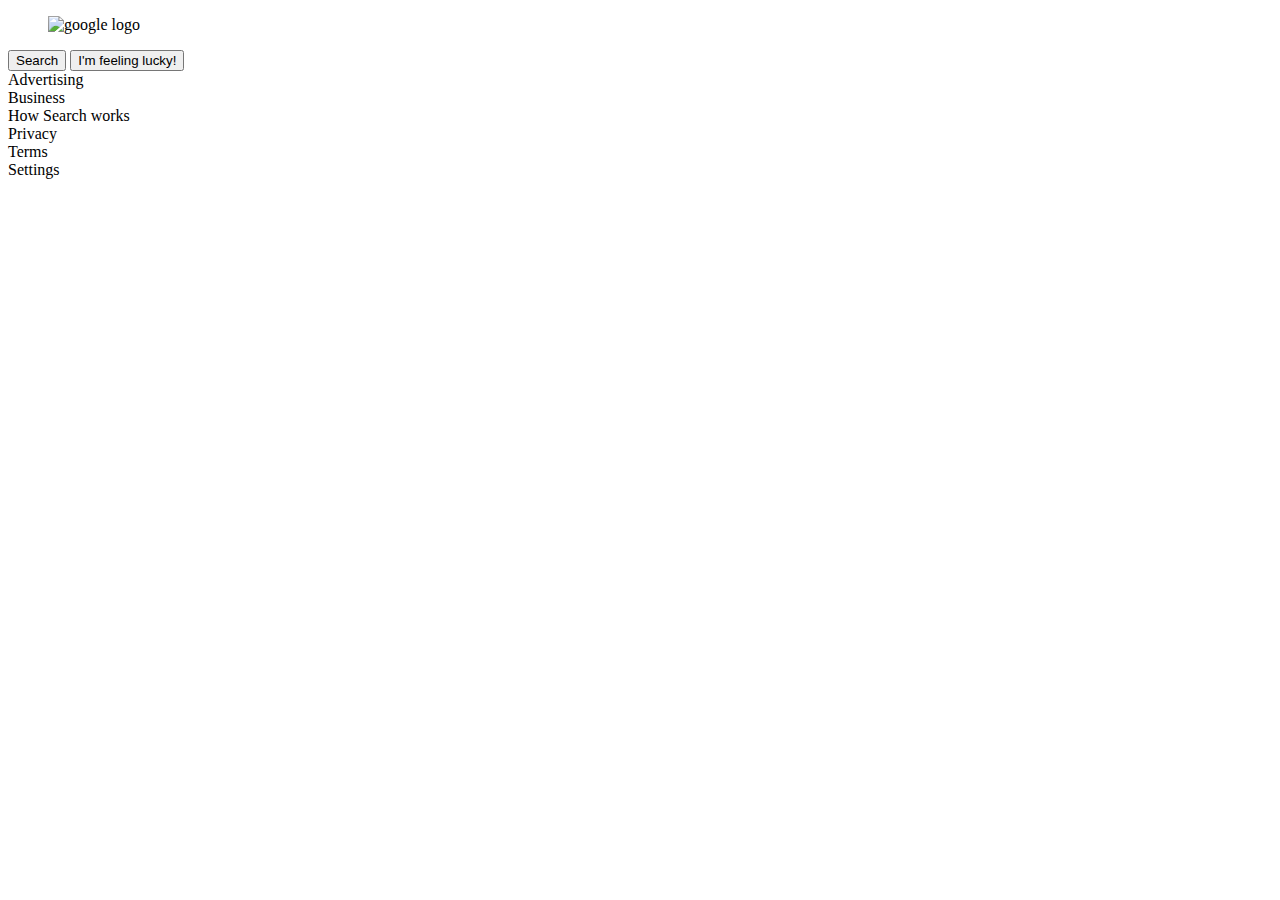
==== index.html @ 866ecb9e "add basic html hierarchy and link to style.css" ====
<html>
    <link rel="stylesheet" href="style.css">
<head>
    <title>My GOOGLE site</title>
</head>
<body>
<figure id="logo">
    <img id="logo-img" src="https://www.google.com/images/branding/googlelogo/1x/googlelogo_color_272x92dp.png" alt="google logo">
</figure>
<div id="buttons">
    <button id="search">Search</button>
<button id="lucky">I'm feeling lucky!</button>
</div>
<footer id="footer">
    <div id="f1">Advertising</div>
    <div id="f2">Business</div>
    <div id="f3">How Search works</div>
    <div id="f4">Privacy</div>
    <div id="f5">Terms</div>
    <div id="f6">Settings</div>
</footer>
</body>
</html>
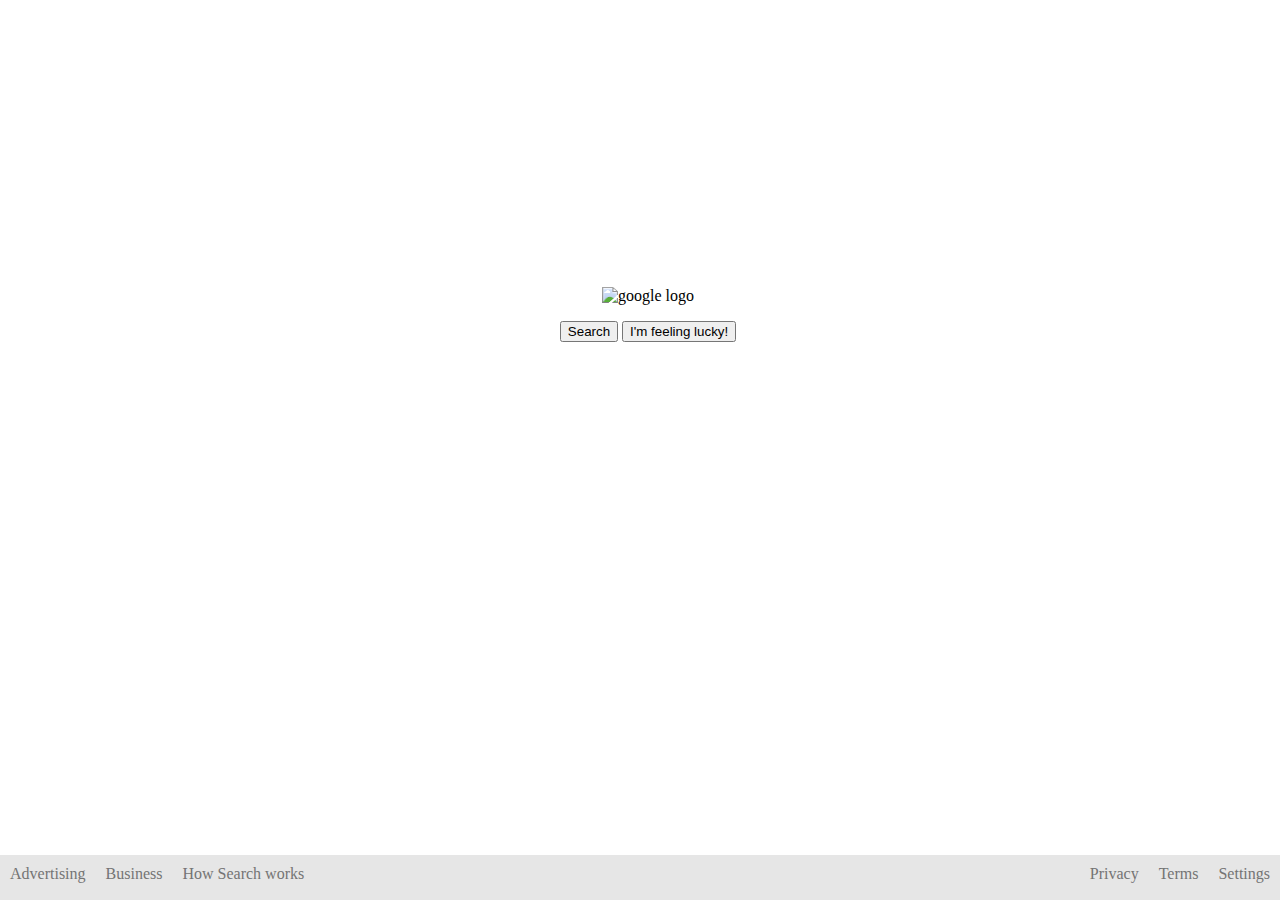
==== commit d4a41078: "Adds CSS grid layout to body" ====
--- a/index.html
+++ b/index.html
@@ -3,7 +3,8 @@
 <head>
     <title>My GOOGLE site</title>
 </head>
-<body>
+<body id="body">
+<div id="white-top"></div>
 <figure id="logo">
     <img id="logo-img" src="https://www.google.com/images/branding/googlelogo/1x/googlelogo_color_272x92dp.png" alt="google logo">
 </figure>
@@ -11,13 +12,19 @@
     <button id="search">Search</button>
 <button id="lucky">I'm feeling lucky!</button>
 </div>
-<footer id="footer">
-    <div id="f1">Advertising</div>
-    <div id="f2">Business</div>
-    <div id="f3">How Search works</div>
-    <div id="f4">Privacy</div>
-    <div id="f5">Terms</div>
-    <div id="f6">Settings</div>
+<div id="white-bot"></div>
+<footer class="footer">
+    <div class="f-div1" id="f-left">
+        <div class="f-div2" id="f1">Advertising</div>
+        <div class="f-div2" id="f2">Business</div>
+        <div class="f-div2" id="f3">How Search works</div>
+    </div>
+    <div class="f-div1" id="f-center"></div>
+    <div class="f-div1" id="f-right">
+        <div class="f-div2" id="f4">Privacy</div>
+        <div class="f-div2" id="f5">Terms</div>
+        <div class="f-div2" id="f6">Settings</div>
+    </div>
 </footer>
 </body>
 </html>--- a/style.css
+++ b/style.css
@@ -0,0 +1,52 @@
+.footer {
+    background-color: #e6e6e6;
+    position: fixed;
+    bottom: 0;
+    right: 0;
+    width: 100%;
+    height: 5%;
+    min-height: 30px;
+    display: flex;
+    flex-direction: row;
+    justify-content: space-between;
+}
+
+.f-div1 {
+    display: flex;
+    flex-direction: row;
+}
+
+.f-div2 {
+    padding: 10 10 10 10;
+    font-weight: 150;
+    color: #747474;
+}
+
+.f-div2:hover {
+    text-decoration: underline;
+}
+
+
+#body {
+    height: 100%;
+    width: 100%;
+    display: grid;
+    grid-template-rows: 1fr auto 30px 30px 2fr;
+    justify-content: center;
+    justify-items: center;
+    grid-template-areas: "white-top"
+                         "logo"
+                         "search-bar"
+                         "buttons"
+                         "white-bot"
+}
+
+
+#logo {
+    width: 300px;
+    display: flex;
+    flex-direction: column;
+    justify-content: center;
+    align-items: center;
+    grid-area: logo;
+}
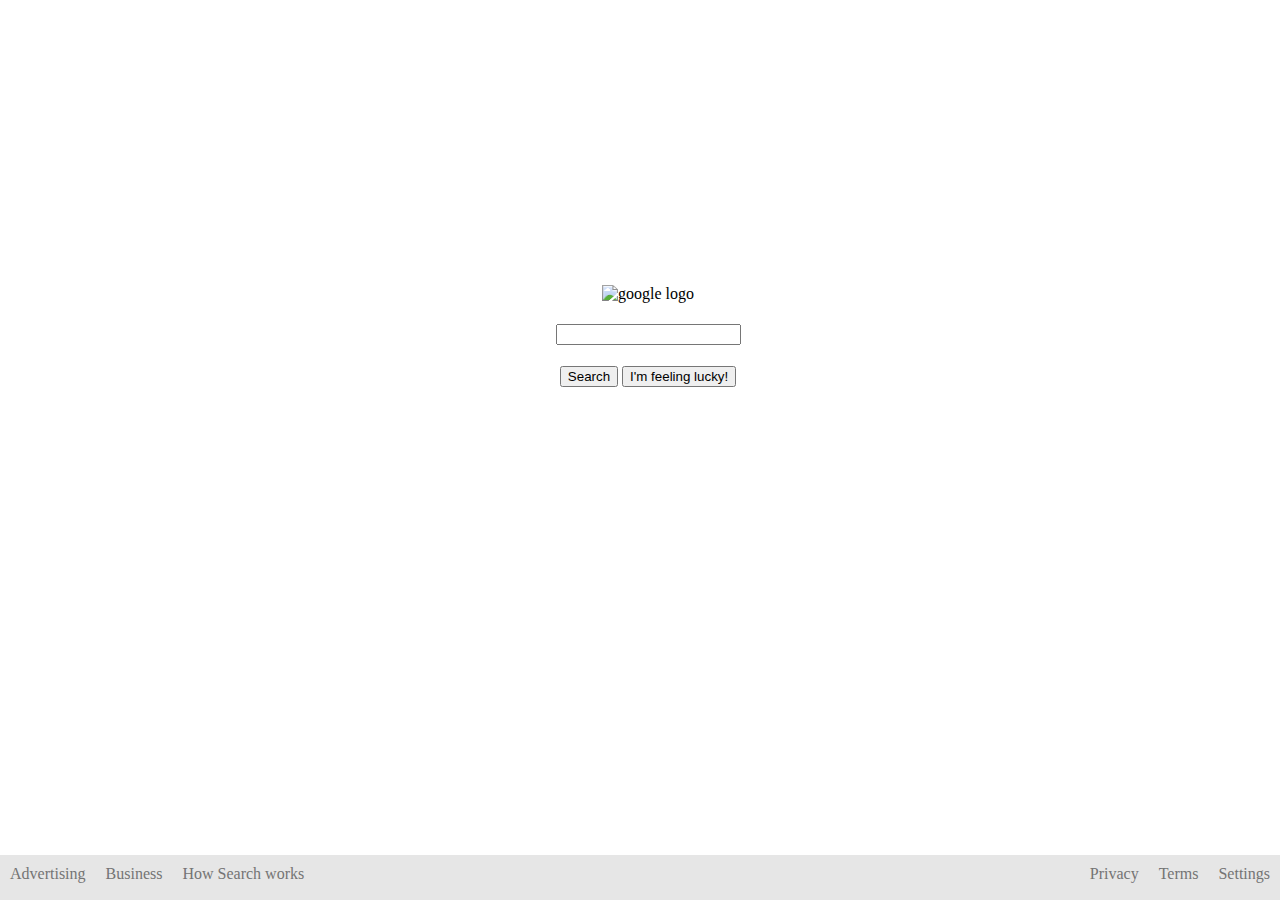
==== commit 53d44df2: "Add search-bar and modify grid-row sizes" ====
--- a/index.html
+++ b/index.html
@@ -8,6 +8,9 @@
 <figure id="logo">
     <img id="logo-img" src="https://www.google.com/images/branding/googlelogo/1x/googlelogo_color_272x92dp.png" alt="google logo">
 </figure>
+<form id="search-bar">
+    <input>
+</form>
 <div id="buttons">
     <button id="search">Search</button>
 <button id="lucky">I'm feeling lucky!</button>
--- a/style.css
+++ b/style.css
@@ -31,7 +31,7 @@
     height: 100%;
     width: 100%;
     display: grid;
-    grid-template-rows: 1fr auto 30px 30px 2fr;
+    grid-template-rows: 1fr auto auto auto 2fr;
     justify-content: center;
     justify-items: center;
     grid-template-areas: "white-top"
@@ -50,3 +50,8 @@
     align-items: center;
     grid-area: logo;
 }
+
+#search-bar {
+    padding: 5 0 5 0;
+    display: flex;
+}
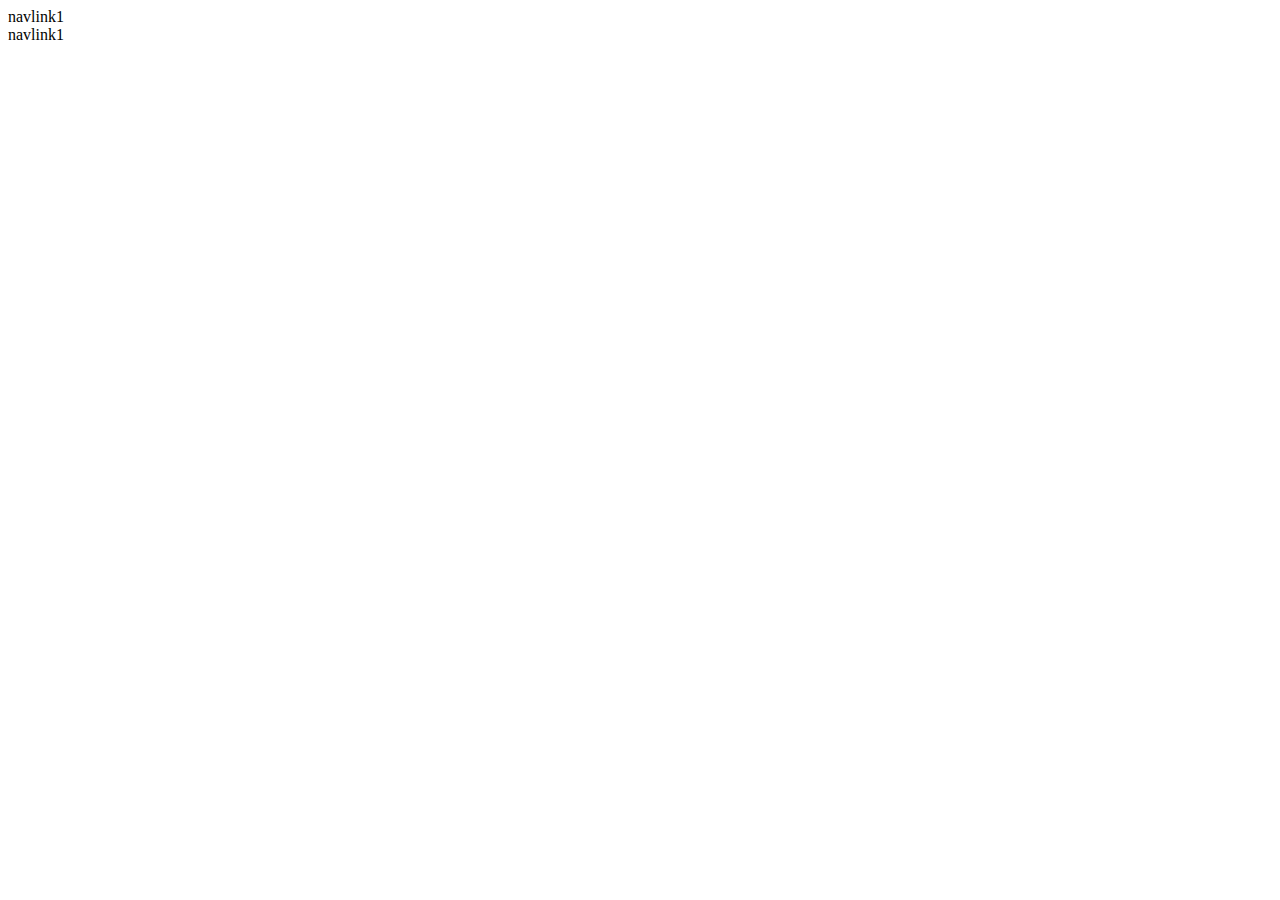
==== commit a94f95ec: "start from scratch" ====
--- a/index.html
+++ b/index.html
@@ -1,33 +1,22 @@
+<!DOCTYPE html>
 <html>
     <link rel="stylesheet" href="style.css">
+
 <head>
     <title>My GOOGLE site</title>
 </head>
-<body id="body">
-<div id="white-top"></div>
-<figure id="logo">
-    <img id="logo-img" src="https://www.google.com/images/branding/googlelogo/1x/googlelogo_color_272x92dp.png" alt="google logo">
-</figure>
-<form id="search-bar">
-    <input>
-</form>
-<div id="buttons">
-    <button id="search">Search</button>
-<button id="lucky">I'm feeling lucky!</button>
-</div>
-<div id="white-bot"></div>
-<footer class="footer">
-    <div class="f-div1" id="f-left">
-        <div class="f-div2" id="f1">Advertising</div>
-        <div class="f-div2" id="f2">Business</div>
-        <div class="f-div2" id="f3">How Search works</div>
-    </div>
-    <div class="f-div1" id="f-center"></div>
-    <div class="f-div1" id="f-right">
-        <div class="f-div2" id="f4">Privacy</div>
-        <div class="f-div2" id="f5">Terms</div>
-        <div class="f-div2" id="f6">Settings</div>
-    </div>
-</footer>
+
+<body>
+    <header class="navbar">
+        <div>
+            <div style="margin-left:auto;margin-right:auto;">
+            navlink1
+            </div>
+            <div style="margin-left:auto;margin-right:auto;">
+                navlink1
+            </div>
+        </div>
+    </header>
 </body>
+
 </html>--- a/style.css
+++ b/style.css
@@ -8,6 +8,7 @@
     min-height: 30px;
     display: flex;
     flex-direction: row;
+    flex-wrap: wrap;
     justify-content: space-between;
 }
 
@@ -26,10 +27,24 @@
     text-decoration: underline;
 }
 
+.button {
+    
+    border-radius: 5px;
+    background-color: #e6e6e6;
+    color: #747474;
+    border-color: #ffffff;
+    
+}
+
+.button:hover {
+    color: #000000;
+    border-color: #000000;
+}
+
 
 #body {
-    height: 100%;
-    width: 100%;
+    height: 95%;
+    width: 98%;
     display: grid;
     grid-template-rows: 1fr auto auto auto 2fr;
     justify-content: center;
@@ -54,4 +69,7 @@
 #search-bar {
     padding: 5 0 5 0;
     display: flex;
+    flex-direction: column;
+    min-width: 300px;
+    width: 30%;
 }
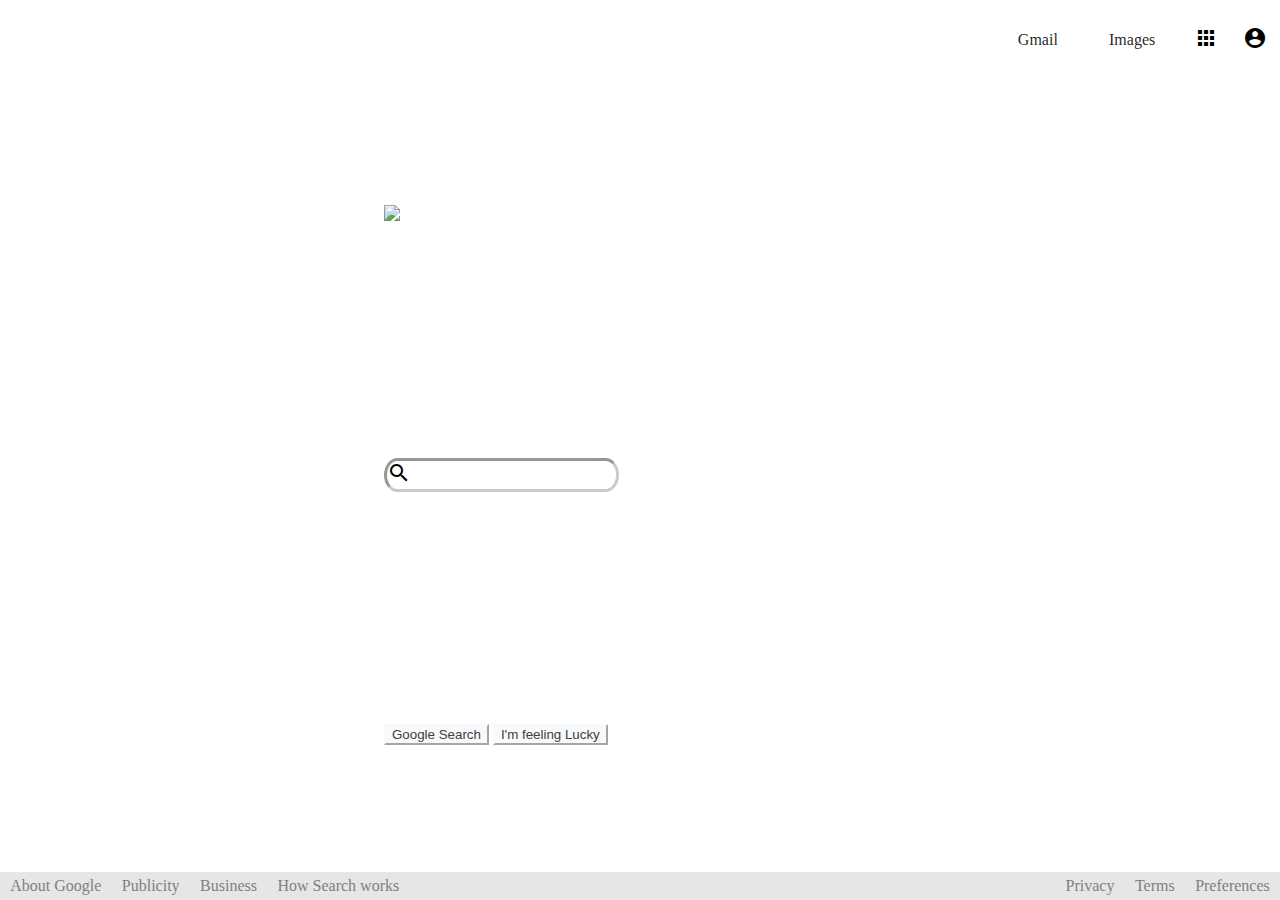
==== commit 3d84e586: "add reset.css file. im not sure how much i've changed since the last commit." ====
--- a/index.html
+++ b/index.html
@@ -1,6 +1,9 @@
 <!DOCTYPE html>
 <html>
+    <!-- <link rel="stylesheet" href="reset.css"> -->
     <link rel="stylesheet" href="style.css">
+    <link rel="stylesheet" href="https://fonts.googleapis.com/icon?family=Material+Icons">
+
 
 <head>
     <title>My GOOGLE site</title>
@@ -8,15 +11,47 @@
 
 <body>
     <header class="navbar">
-        <div>
-            <div style="margin-left:auto;margin-right:auto;">
-            navlink1
+        <div class="navbar-link">Gmail</div>
+        <div class="navbar-link">Images</div>
+        <div href="#" class="navbar-icon" id="menu"><span class="material-icons">apps</span></div>
+        <div href="#" class="navbar-icon" id="account"><span class="material-icons">account_circle</span></div>
+    </header>
+
+    <form id="main-form">
+        <picture>
+            <img id="google-logo" src="https://www.google.com/images/branding/googlelogo/1x/googlelogo_color_272x92dp.png">
+        </picture>
+        <div id="search-bar">
+            <div id="search-bar-left-div">
+                <span class="material-icons">search</span>
             </div>
-            <div style="margin-left:auto;margin-right:auto;">
-                navlink1
+            <div id="search-bar-mid-div">
+                <input id="search-input">
+            </div>
+            <div id="search-bar-rigth-div">
+                <span class="material-icons" id="aux-span">search</span>
             </div>
         </div>
-    </header>
+        <div id="search-buttons-div">
+            <button class="search-button">Google Search</button>
+            <button class="search-button">I'm feeling Lucky</button>
+        </div>
+    </form>
+
+    <footer class="footer">
+        <div class="footer-div" id="footer-div-left">
+            <div class="footer-link" href="#">About Google</div>
+            <div class="footer-link" href="#">Publicity</div>
+            <div class="footer-link" href="#">Business</div>
+            <div class="footer-link" href="#">How Search works</div>
+        </div>
+        <div class="footer-div" id="footer-div-right">
+            <div class="footer-link" href="#">Privacy</div>
+            <div class="footer-link" href="#">Terms</div>
+            <div class="footer-link" href="#">Preferences</div>        
+        </div>
+    </footer>
+
 </body>
 
 </html>--- a/style.css
+++ b/style.css
@@ -1,75 +1,185 @@
+body {
+    margin: 0;
+    padding: 0;
+    height: 100%;
+    width: 100%;
+    display: flex;
+    flex-direction: column;
+    flex-wrap: nowrap;
+    justify-content:space-between;
+    justify-items: stretch;
+    align-items: center;
+    min-height: 100vh;
+}
+
+
+.navbar{
+    display: flex;
+    flex-direction: row;
+    flex-wrap: nowrap;
+    justify-content: flex-end;
+    align-items: center;
+    min-width: 100%;
+    background-color: #fff;
+}
+
+.navbar-link {
+    color: rgba(0, 0, 0, 0.87);
+    padding: 1% 2% 1% 2%;
+}
+
+
+
+.navbar-icon {
+    size: 50% 50%;
+    padding: 2% 1% 2% 1%;
+    border-radius: 50%;
+}
+
+@keyframes navbar-background {
+    from {background-color: #fff;}
+    to {background-color: #808080;}
+}
+.navbar-icon:hover{
+    animation-duration:  2000ms;
+    animation-name: gray-circle;
+    animation-fill-mode: forwards;
+
+}
+
+
+
+.navbar-link:hover{
+    text-decoration: underline;
+}
+
 .footer {
-    background-color: #e6e6e6;
-    position: fixed;
-    bottom: 0;
-    right: 0;
-    width: 100%;
-    height: 5%;
-    min-height: 30px;
     display: flex;
     flex-direction: row;
     flex-wrap: wrap;
     justify-content: space-between;
+    align-items: center;
+    min-width: 100%;
+    background-color: #e6e6e6;
 }
 
-.f-div1 {
+.footer-div{
     display: flex;
     flex-direction: row;
+    flex-wrap: wrap;
+    justify-content: flex-start;
+    align-content: center;
+    background-color: #e6e6e6;
+    min-width: 40%;
 }
 
-.f-div2 {
-    padding: 10 10 10 10;
-    font-weight: 150;
-    color: #747474;
+#footer-div-right{
+    justify-content: flex-end;
 }
 
-.f-div2:hover {
-    text-decoration: underline;
+.footer-link {
+    background-color: #e6e6e6;
+    border-radius: 0;
+    padding-top: 1%;
+    padding-bottom: 1%;
+    padding-right: 2%;
+    padding-left: 2%;
+    color: #808080;
 }
 
-.button {
-    
-    border-radius: 5px;
-    background-color: #e6e6e6;
-    color: #747474;
-    border-color: #ffffff;
+.footer-link:hover{
+    text-decoration: underline;
+    text-decoration-thickness: bolder;
+}
+
+#main-form{
+    display: flex;
+    flex-direction: column;
+    flex-wrap: nowrap;
+    justify-content: space-between;
+    align-items: stretch;
+    align-content: center;
+    min-width: 40vw;
+    min-height: 60vh;
+    background-color: #ffffff;
+}
+
+#search-bar {
+    display: flex;
+    flex-direction: row;
+    flex-wrap: nowrap;
+    justify-content:stretch;
+    align-items: center;
+    min-height: 44px;
+    min-height: 10vh;
+    max-width: 600px;
+    min-width: 60%;
+    border-color: grey;
+    border-style: none;
+    border-top-left-radius: 30%;
+    border-bottom-left-radius: 30%;
+    border-top-right-radius: 30%;
+    border-bottom-right-radius: 30%;
+}
+
+#search-bar-left-div {
+border-width: 3px;
+border-top-left-radius: 50%;
+border-bottom-left-radius: 50%;
+border-style: inset;
+border-right-style: none;
+border-color: rgba(165, 168, 170, 0.61)
+}
+
+#search-bar-rigth-div {
+    border-width: 3px;
+    border-top-right-radius: 50%;
+    border-bottom-right-radius: 50%;
+    border-style: inset;
+    border-left-style: none;
+    border-color: rgba(165, 168, 170, 0.61);
+    min-width: 10px;
+    min-height: 100%;
+}
+
+#aux-span {
+    color: white;
+}
+
+#search-bar-mid-div {
+    border-width: 3px;
+    border-style: inset;
+    border-right-style: none;
+    border-left-style: none;
+    border-color: rgba(165, 168, 170, 0.61);
+    padding-top:5px;
+    padding-bottom: 5px;
     
 }
 
-.button:hover {
-    color: #000000;
-    border-color: #000000;
+#search-input {
+    max-width: 90%;
+    min-width: 70%;
+    border-style: none;
+    min-height: 80%;
+    max-height: 90%;
 }
 
-
-#body {
-    height: 95%;
-    width: 98%;
-    display: grid;
-    grid-template-rows: 1fr auto auto auto 2fr;
-    justify-content: center;
-    justify-items: center;
-    grid-template-areas: "white-top"
-                         "logo"
-                         "search-bar"
-                         "buttons"
-                         "white-bot"
+#search-input:focus {
+    border-style: none;
 }
 
-
-#logo {
-    width: 300px;
-    display: flex;
-    flex-direction: column;
-    justify-content: center;
-    align-items: center;
-    grid-area: logo;
+.search-button {
+    background-color: rgb(248, 249, 250);
+    border-color: rgb(248, 249, 250);
+    color:rgb(60, 64, 67)
 }
 
-#search-bar {
-    padding: 5 0 5 0;
+.search-button-div {
     display: flex;
-    flex-direction: column;
-    min-width: 300px;
-    width: 30%;
-}
+    flex-direction: row;
+    flex-wrap: wrap;
+    justify-content: space-between;
+    align-items: center;
+    min-width: 100%;
+}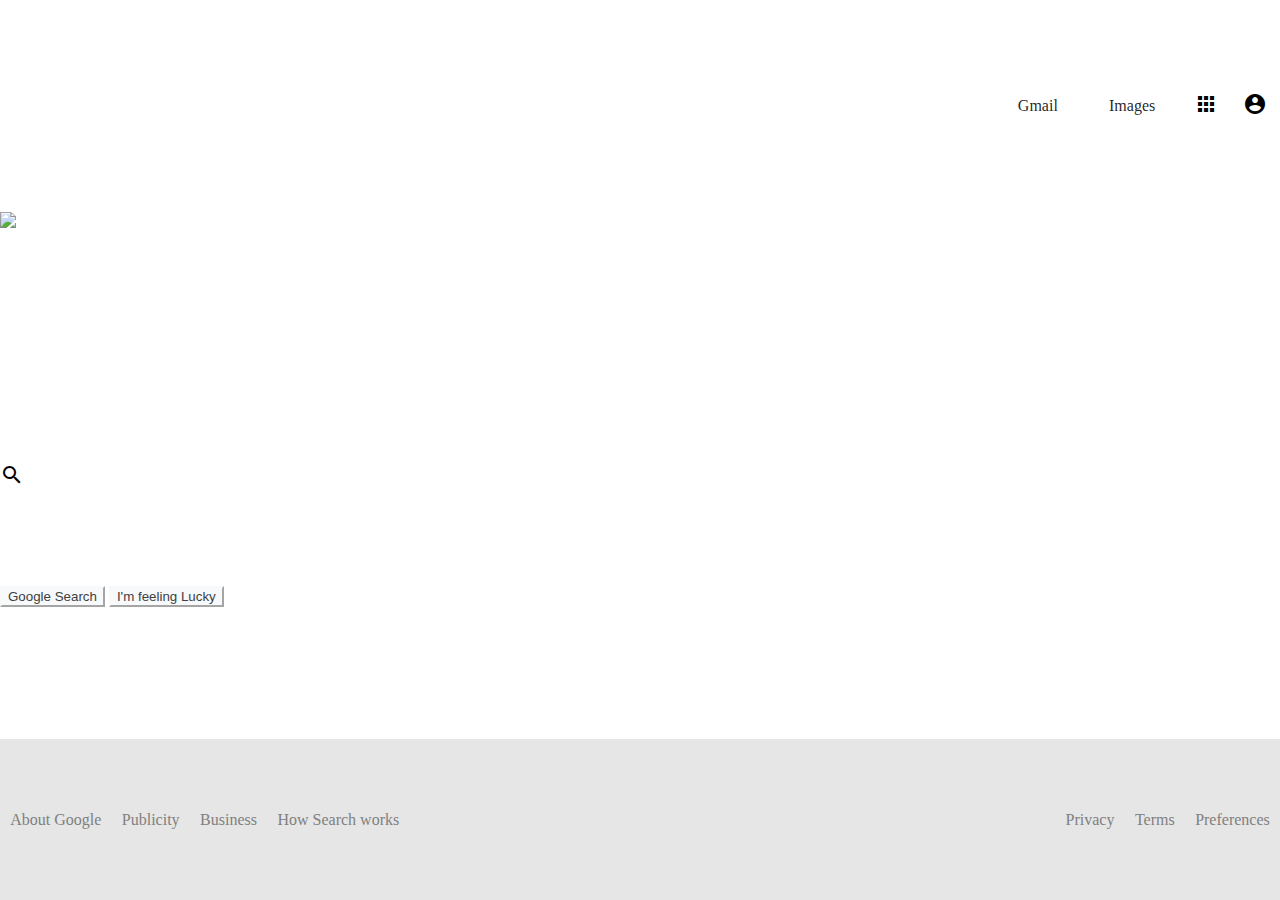
==== commit d8d6bfad: "begin to implement grid layout" ====
--- a/index.html
+++ b/index.html
@@ -17,26 +17,17 @@
         <div href="#" class="navbar-icon" id="account"><span class="material-icons">account_circle</span></div>
     </header>
 
-    <form id="main-form">
-        <picture>
-            <img id="google-logo" src="https://www.google.com/images/branding/googlelogo/1x/googlelogo_color_272x92dp.png">
-        </picture>
-        <div id="search-bar">
-            <div id="search-bar-left-div">
-                <span class="material-icons">search</span>
-            </div>
-            <div id="search-bar-mid-div">
-                <input id="search-input">
-            </div>
-            <div id="search-bar-rigth-div">
-                <span class="material-icons" id="aux-span">search</span>
-            </div>
-        </div>
-        <div id="search-buttons-div">
-            <button class="search-button">Google Search</button>
-            <button class="search-button">I'm feeling Lucky</button>
-        </div>
-    </form>
+    <picture id="loogo-div">
+        <img id="google-logo" src="https://www.google.com/images/branding/googlelogo/1x/googlelogo_color_272x92dp.png">
+    </picture>
+    <div id="search-bar">
+            <span class="material-icons">search</span>
+            <input id="search-input">
+    </div>
+    <div id="search-buttons-div">
+        <button class="search-button">Google Search</button>
+        <button class="search-button">I'm feeling Lucky</button>
+    </div>
 
     <footer class="footer">
         <div class="footer-div" id="footer-div-left">
--- a/style.css
+++ b/style.css
@@ -3,17 +3,18 @@
     padding: 0;
     height: 100%;
     width: 100%;
-    display: flex;
-    flex-direction: column;
-    flex-wrap: nowrap;
-    justify-content:space-between;
-    justify-items: stretch;
-    align-items: center;
+    display: grid;
+    grid-template-areas:    "head head head"
+                            "none logo none"
+                            "none sbar none"
+                            "none btns none"
+                            "foot foot foot";
     min-height: 100vh;
 }
 
 
 .navbar{
+    grid-area: "head";
     display: flex;
     flex-direction: row;
     flex-wrap: nowrap;
@@ -54,6 +55,7 @@
 }
 
 .footer {
+    grid-area: "foot";
     display: flex;
     flex-direction: row;
     flex-wrap: wrap;
@@ -92,19 +94,12 @@
     text-decoration-thickness: bolder;
 }
 
-#main-form{
-    display: flex;
-    flex-direction: column;
-    flex-wrap: nowrap;
-    justify-content: space-between;
-    align-items: stretch;
-    align-content: center;
-    min-width: 40vw;
-    min-height: 60vh;
-    background-color: #ffffff;
+#logo-div{
+    grid-area: "logo";
 }
 
 #search-bar {
+    grid-area: "sbar";
     display: flex;
     flex-direction: row;
     flex-wrap: nowrap;
@@ -176,6 +171,7 @@
 }
 
 .search-button-div {
+    grid-area: "btns";
     display: flex;
     flex-direction: row;
     flex-wrap: wrap;
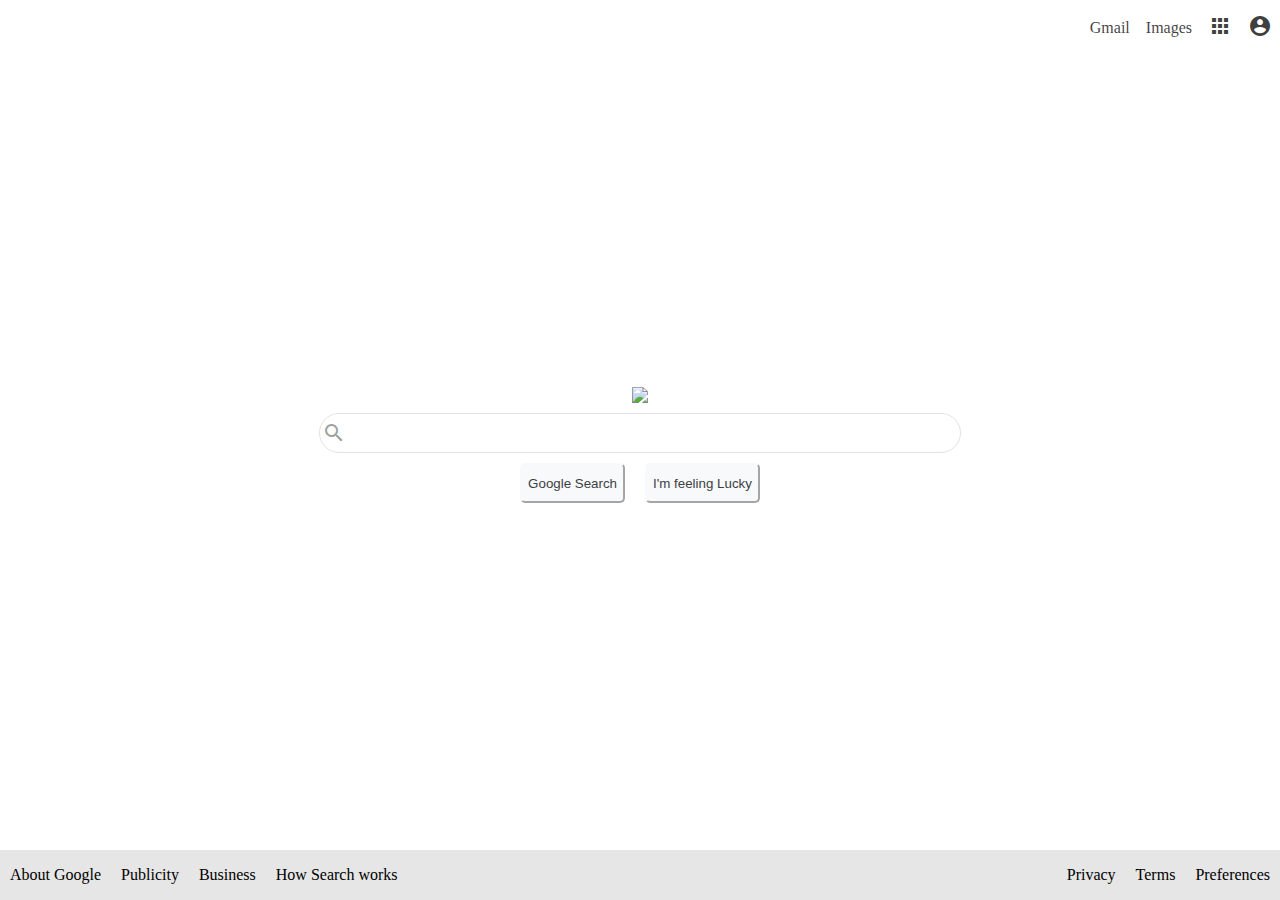
==== commit 466970f4: "finishes grid implementation properly" ====
--- a/index.html
+++ b/index.html
@@ -17,11 +17,11 @@
         <div href="#" class="navbar-icon" id="account"><span class="material-icons">account_circle</span></div>
     </header>
 
-    <picture id="loogo-div">
+    <picture id="logo-div">
         <img id="google-logo" src="https://www.google.com/images/branding/googlelogo/1x/googlelogo_color_272x92dp.png">
     </picture>
     <div id="search-bar">
-            <span class="material-icons">search</span>
+            <span class="material-icons" id="search-icon">search</span>
             <input id="search-input">
     </div>
     <div id="search-buttons-div">
--- a/style.css
+++ b/style.css
@@ -3,59 +3,132 @@
     padding: 0;
     height: 100%;
     width: 100%;
+    min-height: 100vh;
     display: grid;
-    grid-template-areas:    "head head head"
-                            "none logo none"
-                            "none sbar none"
-                            "none btns none"
-                            "foot foot foot";
-    min-height: 100vh;
-}
-
-
-.navbar{
-    grid-area: "head";
-    display: flex;
-    flex-direction: row;
-    flex-wrap: nowrap;
-    justify-content: flex-end;
-    align-items: center;
-    min-width: 100%;
-    background-color: #fff;
-}
-
-.navbar-link {
-    color: rgba(0, 0, 0, 0.87);
-    padding: 1% 2% 1% 2%;
+    grid-template-columns: 1fr 1fr;
+    grid-template-rows: 40px 1fr auto 40px 40px 1fr 50px;
+    grid-row-gap: 10px;
+    grid-template-areas:    "blankhead head"
+                            "blanktop blanktop"
+                            "logo logo"
+                            "searchbar searchbar"
+                            "buttons buttons"
+                            "blankbot blankbot"
+                            "footer footer";
+    
 }
 
 
 
-.navbar-icon {
-    size: 50% 50%;
-    padding: 2% 1% 2% 1%;
-    border-radius: 50%;
+
+.navbar {
+    grid-area: head;
+    display: flex;
+    flex-direction: row;
+    justify-content: flex-end;
+    align-items: center;
 }
 
-@keyframes navbar-background {
-    from {background-color: #fff;}
-    to {background-color: #808080;}
+.navbar > div {
+    padding-left: 8px;
+    padding-right: 8px;
+    padding-top: 15px;
+    color: rgba(0, 0, 0, 0.76);
 }
-.navbar-icon:hover{
-    animation-duration:  2000ms;
-    animation-name: gray-circle;
-    animation-fill-mode: forwards;
-
-}
-
-
 
 .navbar-link:hover{
     text-decoration: underline;
 }
 
+
+
+
+#logo-div {
+    grid-area: logo;
+    display: flex;
+    flex-direction: row;
+    justify-content: center;
+    align-content: stretch;
+}
+
+
+
+
+
+#search-bar {
+    grid-area: searchbar;
+    display: grid;
+    grid-template-columns: 20px 1fr 20px;
+    grid-column-gap: 10px;
+    grid-template-rows: 1fr;
+    max-width: 70%;
+    min-width: 50%;
+    max-height: 40px;
+    
+    /* align-self: center; */
+    justify-self: center;
+    /* justify-content: center; */
+    align-content: center;
+    
+    border-top: 0.5px solid rgb(226, 226, 226);
+    border-bottom: 0.5px solid rgb(226, 226, 226);
+    border-left: 0.5px solid rgb(226, 226, 226);
+    border-right: 0.5px solid rgb(226, 226, 226);
+    border-radius: 20px;
+}
+
+#search-icon {
+    grid-column-start: 1;
+    grid-column-end: 2;
+    align-self: center;
+    color:rgba(60, 64, 67, 0.5);
+    margin-left: 2px;
+}
+
+#search-bar > input {
+    grid-column-start: 2;
+    grid-column-end: 3;
+    grid-row-start: 1;
+    grid-row-end: 2;
+    justify-self: stretch;
+    border-style: none;
+}
+
+#search-bar > input:focus-visible {
+    outline: none;
+}
+
+
+
+
+#search-buttons-div {
+    grid-area: buttons;
+    max-height: 40px;
+    display: flex;
+    flex-direction: row;
+    flex-wrap: nowrap;
+    justify-content:center;
+    align-content: center;
+}
+
+#search-buttons-div > button {
+    margin-left: 10px;
+    margin-right: 10px;
+    background-color: rgb(248, 249, 250);
+    border-top-color: rgb(248, 249, 250);
+    border-bottom-color: rgb(248, 249, 250);
+    border-left-color: rgb(248, 249, 250);
+    border-right-color: rgb(248, 249, 250);
+    border-radius: 5px;
+    color:rgb(60, 64, 67);
+    user-select: none;
+}
+
+
+
+
 .footer {
-    grid-area: "foot";
+    grid-area: footer;
     display: flex;
     flex-direction: row;
     flex-wrap: wrap;
@@ -65,117 +138,21 @@
     background-color: #e6e6e6;
 }
 
-.footer-div{
+#footer-div-left {
     display: flex;
     flex-direction: row;
     flex-wrap: wrap;
-    justify-content: flex-start;
-    align-content: center;
-    background-color: #e6e6e6;
-    min-width: 40%;
+    justify-items: flex-start;
 }
 
-#footer-div-right{
-    justify-content: flex-end;
-}
-
-.footer-link {
-    background-color: #e6e6e6;
-    border-radius: 0;
-    padding-top: 1%;
-    padding-bottom: 1%;
-    padding-right: 2%;
-    padding-left: 2%;
-    color: #808080;
-}
-
-.footer-link:hover{
-    text-decoration: underline;
-    text-decoration-thickness: bolder;
-}
-
-#logo-div{
-    grid-area: "logo";
-}
-
-#search-bar {
-    grid-area: "sbar";
-    display: flex;
-    flex-direction: row;
-    flex-wrap: nowrap;
-    justify-content:stretch;
-    align-items: center;
-    min-height: 44px;
-    min-height: 10vh;
-    max-width: 600px;
-    min-width: 60%;
-    border-color: grey;
-    border-style: none;
-    border-top-left-radius: 30%;
-    border-bottom-left-radius: 30%;
-    border-top-right-radius: 30%;
-    border-bottom-right-radius: 30%;
-}
-
-#search-bar-left-div {
-border-width: 3px;
-border-top-left-radius: 50%;
-border-bottom-left-radius: 50%;
-border-style: inset;
-border-right-style: none;
-border-color: rgba(165, 168, 170, 0.61)
-}
-
-#search-bar-rigth-div {
-    border-width: 3px;
-    border-top-right-radius: 50%;
-    border-bottom-right-radius: 50%;
-    border-style: inset;
-    border-left-style: none;
-    border-color: rgba(165, 168, 170, 0.61);
-    min-width: 10px;
-    min-height: 100%;
-}
-
-#aux-span {
-    color: white;
-}
-
-#search-bar-mid-div {
-    border-width: 3px;
-    border-style: inset;
-    border-right-style: none;
-    border-left-style: none;
-    border-color: rgba(165, 168, 170, 0.61);
-    padding-top:5px;
-    padding-bottom: 5px;
-    
-}
-
-#search-input {
-    max-width: 90%;
-    min-width: 70%;
-    border-style: none;
-    min-height: 80%;
-    max-height: 90%;
-}
-
-#search-input:focus {
-    border-style: none;
-}
-
-.search-button {
-    background-color: rgb(248, 249, 250);
-    border-color: rgb(248, 249, 250);
-    color:rgb(60, 64, 67)
-}
-
-.search-button-div {
-    grid-area: "btns";
+#footer-div-right {
     display: flex;
     flex-direction: row;
     flex-wrap: wrap;
-    justify-content: space-between;
-    align-items: center;
-    min-width: 100%;
-}+    justify-items: flex-end;
+}
+
+.footer > div > div {
+    margin-left: 10px;
+    margin-right: 10px;
+}
